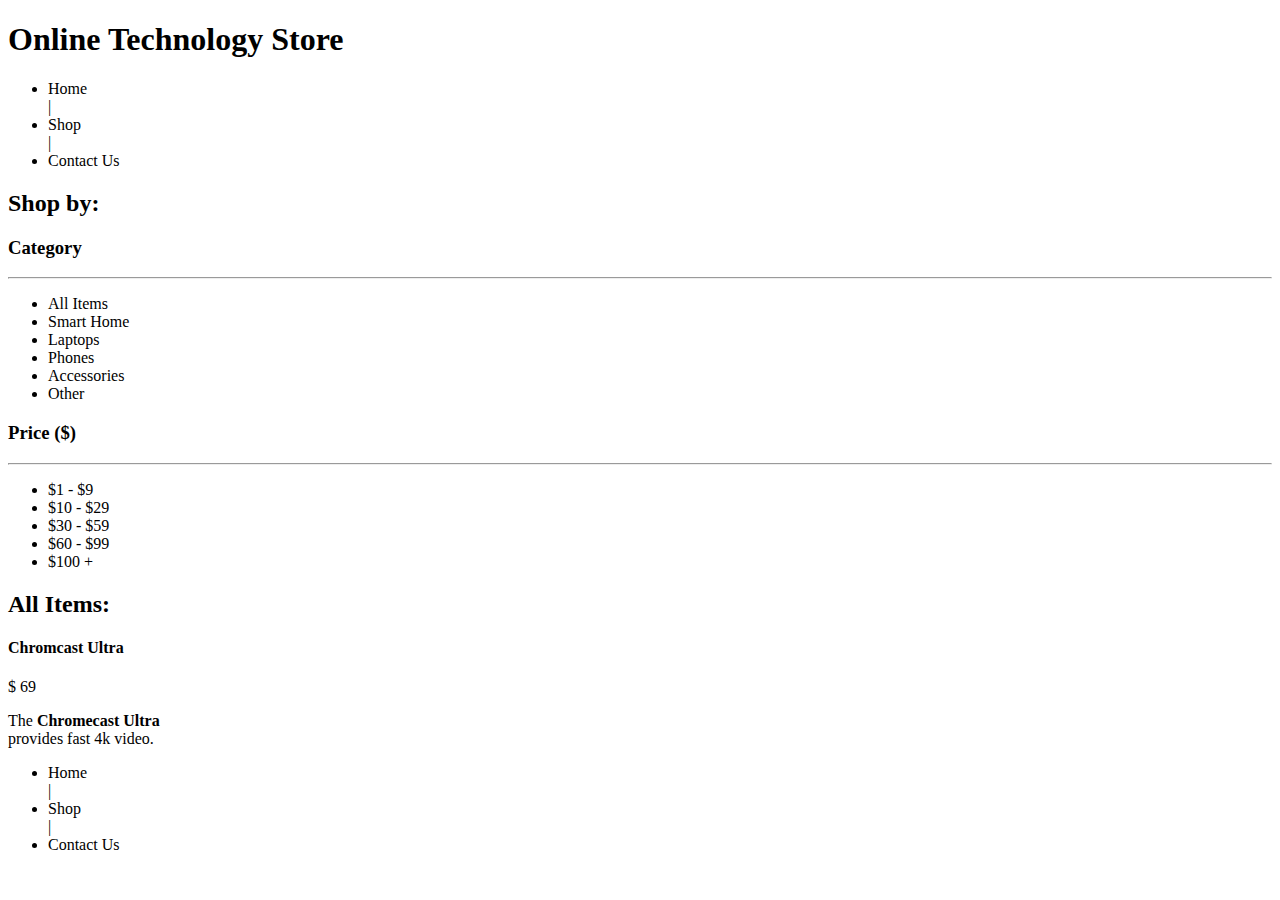
==== index.html @ 853ea76e "Add product images/uls Inserted 6 sample product images and inserted unordered header and footer lis" ====
<!DOCTYPE HTML>
<html lang="en">
    <head>
        <meta charset="UTF-8">
        <title>Technology Store</title>
    </head>
    <body>
        <div>
            <h1>Online Technology Store</h1>
            <ul>
                <li>Home</li> |
                <li>Shop</li> |
                <li>Contact Us</li>
            </ul>
        </div>   
            
        <div>
            <h2>Shop by:</h2>
            <h3>Category</h3><hr>
            <ul>
                <li>All Items</li>
                <li>Smart Home</li>
                <li>Laptops</li>
                <li>Phones</li>
                <li>Accessories</li>
                <li>Other</li>
            </ul>
            <h3>Price <span>($)</span></h3><hr>
            <ul>
                <li>$1  - $9</li>
                <li>$10 - $29</li>
                <li>$30 - $59</li>
                <li>$60 - $99</li>
                <li>$100 +</li>
            </ul>
        </div>
       
        <div>
            <h2>All Items:</h2>
            <div>
                <h4>Chromcast Ultra</h4>
                <p>$ 69</p>
                <p>The <strong>Chromecast Ultra</strong><br>
                    provides fast 4k video.</p>
            </div>
        </div>
        
        <div>
            <ul>
                <li>Home</li> |
                <li>Shop</li> |
                <li>Contact Us</li>
            </ul>
        </div>  
    </body>
</html>
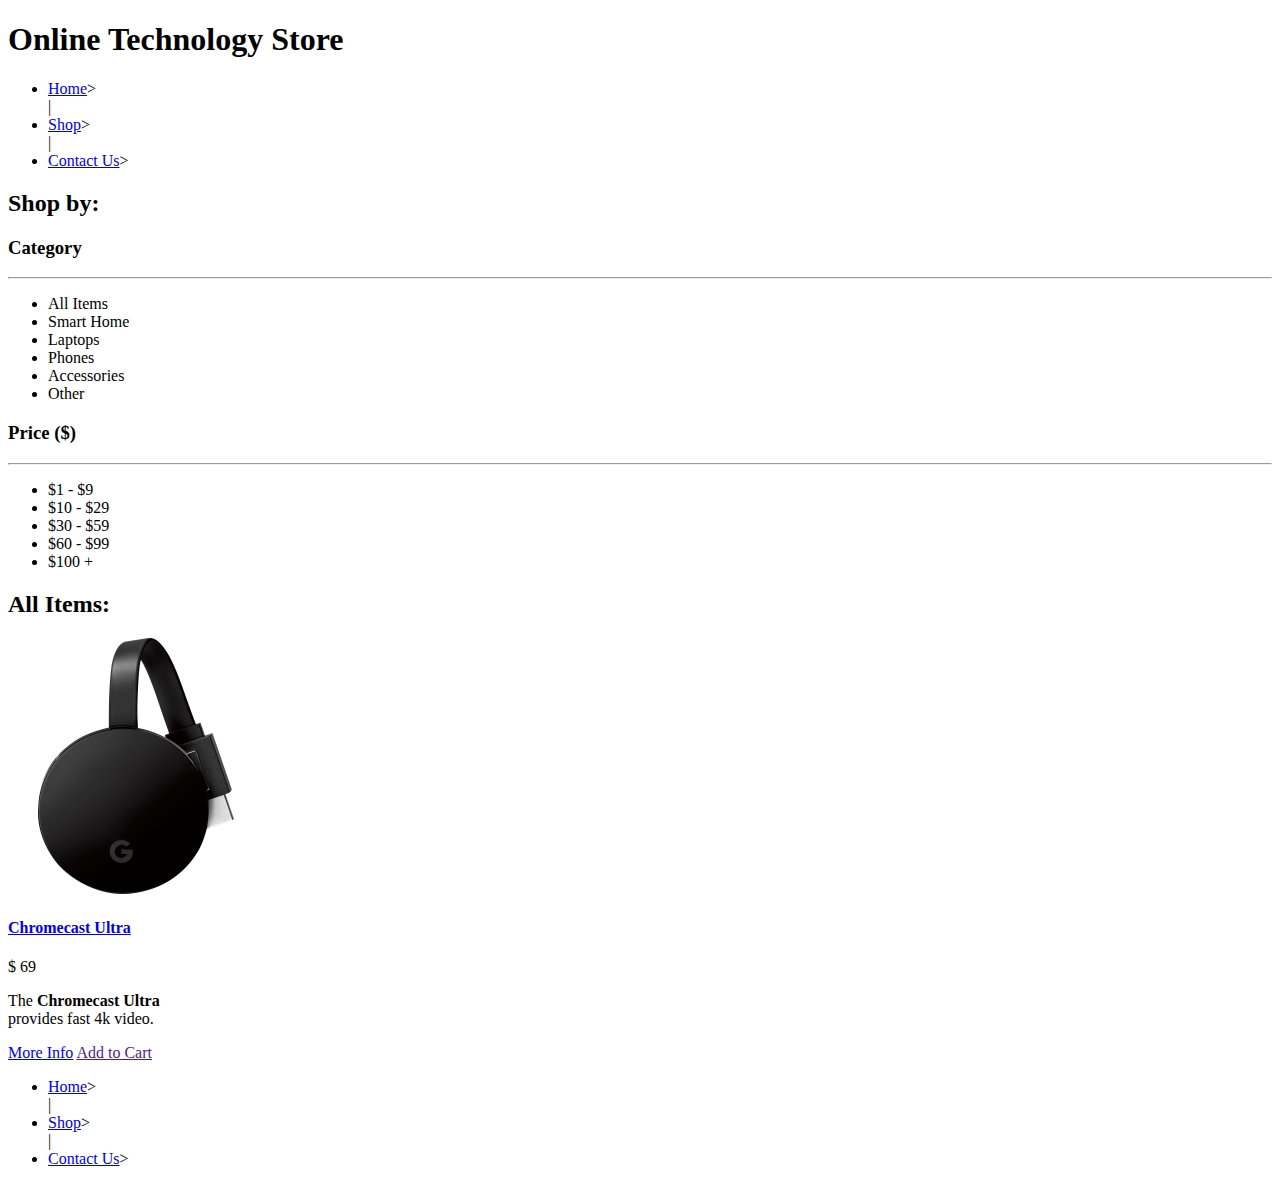
==== commit 7e41ccd0: "Create product/contact pages Created contact.html and product.detail.html Added hyperlinks for produ" ====
--- a/index.html
+++ b/index.html
@@ -8,9 +8,9 @@
         <div>
             <h1>Online Technology Store</h1>
             <ul>
-                <li>Home</li> |
-                <li>Shop</li> |
-                <li>Contact Us</li>
+                <li><a href="./index.html">Home</a>></li> |
+                <li><a href="#product-previews">Shop</a>></li> |
+                <li><a href="./src/contact.html">Contact Us</a>></li>
             </ul>
         </div>   
             
@@ -36,20 +36,29 @@
         </div>
        
         <div>
-            <h2>All Items:</h2>
-            <div>
-                <h4>Chromcast Ultra</h4>
+            <h2 id="product-previews">All Items:</h2>
+            <div id="pp-chromecast-ultra">
+                <a href="./src/product-detail.html">
+                    <img src="./media/product-images/chromecast-ultra.png" alt="Image of Chromecast Ultra">                    
+                </a>
+                <a href="./src/product-detail.html">
+                    <h4>Chromecast Ultra</h4>
+                </a>  
                 <p>$ 69</p>
                 <p>The <strong>Chromecast Ultra</strong><br>
                     provides fast 4k video.</p>
+                <p>
+                    <a href="./src/product-detail.html">More Info</a>
+                    <a href="">Add to Cart</a>
+                </p>
             </div>
         </div>
         
         <div>
             <ul>
-                <li>Home</li> |
-                <li>Shop</li> |
-                <li>Contact Us</li>
+                <li><a href="./index.html">Home</a>></li> |
+                <li><a href="#product-previews">Shop</a>></li> |
+                <li><a href="./src/contact.html">Contact Us</a>></li>
             </ul>
         </div>  
     </body>
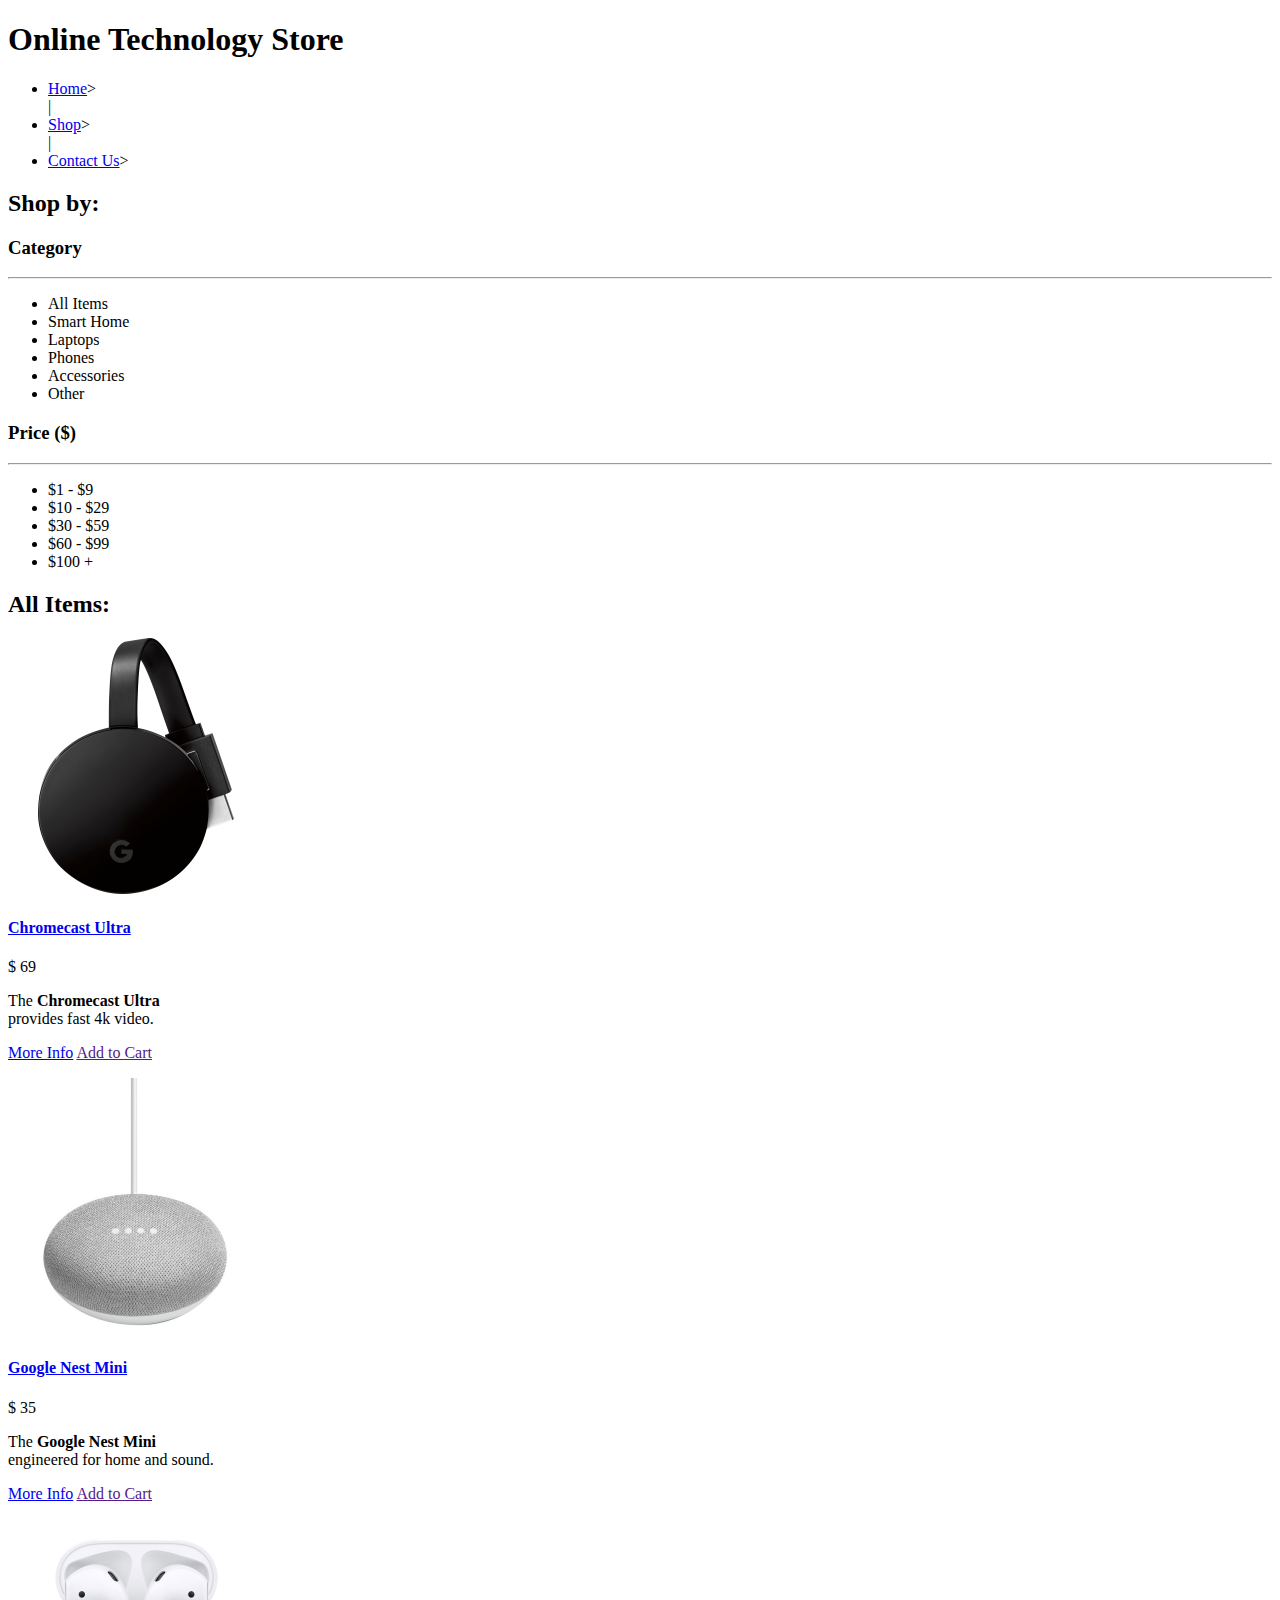
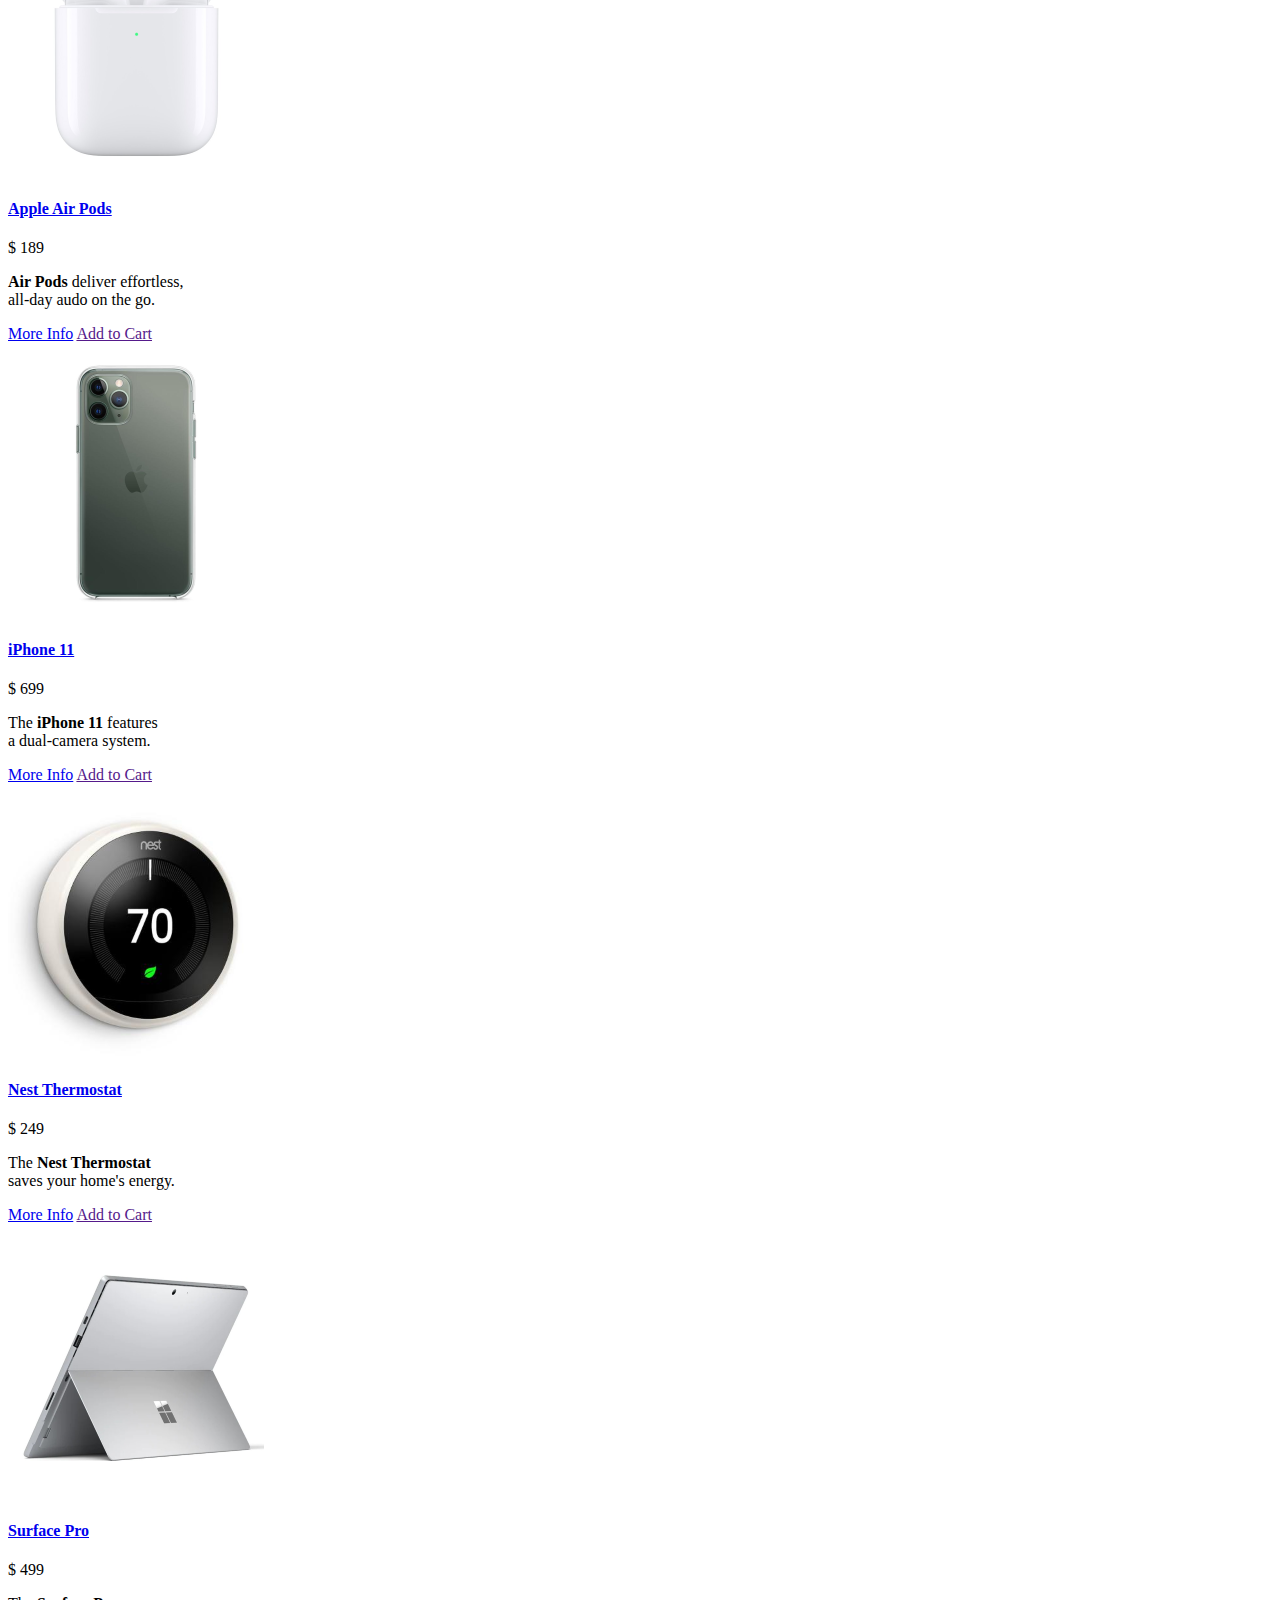
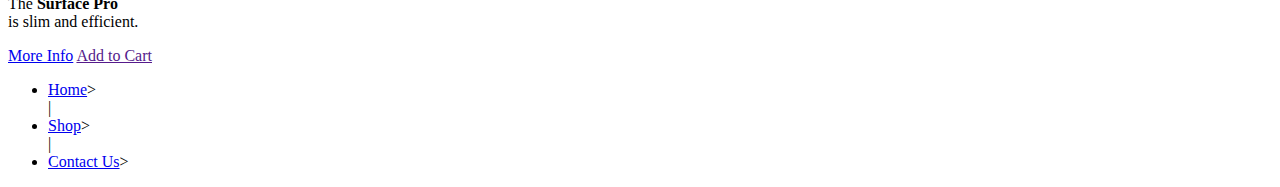
==== commit ee795247: "Add rest of products" ====
--- a/index.html
+++ b/index.html
@@ -5,38 +5,44 @@
         <title>Technology Store</title>
     </head>
     <body>
-        <div>
+        <header>
             <h1>Online Technology Store</h1>
-            <ul>
-                <li><a href="./index.html">Home</a>></li> |
-                <li><a href="#product-previews">Shop</a>></li> |
-                <li><a href="./src/contact.html">Contact Us</a>></li>
-            </ul>
-        </div>   
+            <nav>
+                <ul>
+                    <li><a href="./index.html">Home</a>></li> |
+                    <li><a href="#product-previews">Shop</a>></li> |
+                    <li><a href="./src/contact.html">Contact Us</a>></li>
+                </ul>
+            </nav>  
+        </header>   
             
-        <div>
+        <aside>
             <h2>Shop by:</h2>
-            <h3>Category</h3><hr>
-            <ul>
-                <li>All Items</li>
-                <li>Smart Home</li>
-                <li>Laptops</li>
-                <li>Phones</li>
-                <li>Accessories</li>
-                <li>Other</li>
-            </ul>
-            <h3>Price <span>($)</span></h3><hr>
-            <ul>
-                <li>$1  - $9</li>
-                <li>$10 - $29</li>
-                <li>$30 - $59</li>
-                <li>$60 - $99</li>
-                <li>$100 +</li>
-            </ul>
-        </div>
+            <section>
+                <h3>Category</h3><hr>
+                <ul>
+                    <li>All Items</li>
+                    <li>Smart Home</li>
+                    <li>Laptops</li>
+                    <li>Phones</li>
+                    <li>Accessories</li>
+                    <li>Other</li>
+                </ul>
+            </section>
+            <section>
+                <h3>Price <span>($)</span></h3><hr>
+                <ul>
+                    <li>$1  - $9</li>
+                    <li>$10 - $29</li>
+                    <li>$30 - $59</li>
+                    <li>$60 - $99</li>
+                    <li>$100 +</li>
+                </ul>    
+            </section>
+        </aside>
        
-        <div>
-            <h2 id="product-previews">All Items:</h2>
+        <main id="product-previews"> <!--Use's pp prefix-->
+            <h2>All Items:</h2>
             <div id="pp-chromecast-ultra">
                 <a href="./src/product-detail.html">
                     <img src="./media/product-images/chromecast-ultra.png" alt="Image of Chromecast Ultra">                    
@@ -52,14 +58,96 @@
                     <a href="">Add to Cart</a>
                 </p>
             </div>
-        </div>
+            
+            <div id="pp-nest-mini">
+                <a href="./src/product-detail.html">
+                    <img src="./media/product-images/nest-mini.png" alt="Image of Nest Mini">                    
+                </a>
+                <a href="./src/product-detail.html">
+                    <h4>Google Nest Mini</h4>
+                </a>  
+                <p>$ 35</p>
+                <p>The <strong>Google Nest Mini</strong><br>
+                    engineered for home and sound.</p>
+                <p>
+                    <a href="./src/product-detail.html">More Info</a>
+                    <a href="">Add to Cart</a>
+                </p>
+            </div>
+            
+            <div id="pp-airpods">
+                <a href="./src/product-detail.html">
+                    <img src="./media/product-images/airpods.png" alt="Image of Air Pods">                    
+                </a>
+                <a href="./src/product-detail.html">
+                    <h4>Apple Air Pods</h4>
+                </a>  
+                <p>$ 189</p>
+                <p><strong>Air Pods</strong> deliver effortless,<br>
+                    all-day audo on the go.</p>
+                <p>
+                    <a href="./src/product-detail.html">More Info</a>
+                    <a href="">Add to Cart</a>
+                </p>
+            </div>
+            
+            <div id="pp-iphone">
+                <a href="./src/product-detail.html">
+                    <img src="./media/product-images/iphone.png" alt="Image of iPhone">                    
+                </a>
+                <a href="./src/product-detail.html">
+                    <h4>iPhone 11</h4>
+                </a>  
+                <p>$ 699</p>
+                <p>The <strong>iPhone 11</strong> features<br>
+                    a dual-camera system.</p>
+                <p>
+                    <a href="./src/product-detail.html">More Info</a>
+                    <a href="">Add to Cart</a>
+                </p>
+            </div>
+            
+            <div id="pp-nest-thermostat">
+                <a href="./src/product-detail.html">
+                    <img src="./media/product-images/nest-thermostat.png" alt="Image of Nest Thermostat">                    
+                </a>
+                <a href="./src/product-detail.html">
+                    <h4>Nest Thermostat</h4>
+                </a>  
+                <p>$ 249</p>
+                <p>The <strong>Nest Thermostat</strong><br>
+                    saves your home's energy.</p>
+                <p>
+                    <a href="./src/product-detail.html">More Info</a>
+                    <a href="">Add to Cart</a>
+                </p>
+            </div>
+            
+            <div id="pp-surface-pro">
+                <a href="./src/product-detail.html">
+                    <img src="./media/product-images/surface-pro.png" alt="Image of Surface Pro">                    
+                </a>
+                <a href="./src/product-detail.html">
+                    <h4>Surface Pro</h4>
+                </a>  
+                <p>$ 499</p>
+                <p>The <strong>Surface Pro</strong><br>
+                    is slim and efficient.</p>
+                <p>
+                    <a href="./src/product-detail.html">More Info</a>
+                    <a href="">Add to Cart</a>
+                </p>
+            </div>
+        </main>
         
-        <div>
-            <ul>
-                <li><a href="./index.html">Home</a>></li> |
-                <li><a href="#product-previews">Shop</a>></li> |
-                <li><a href="./src/contact.html">Contact Us</a>></li>
-            </ul>
-        </div>  
+        <footer>
+            <nav>
+                <ul>
+                    <li><a href="./index.html">Home</a>></li> |
+                    <li><a href="#product-previews">Shop</a>></li> |
+                    <li><a href="./src/contact.html">Contact Us</a>></li>
+                </ul>
+            </nav>
+        </footer>  
     </body>
 </html>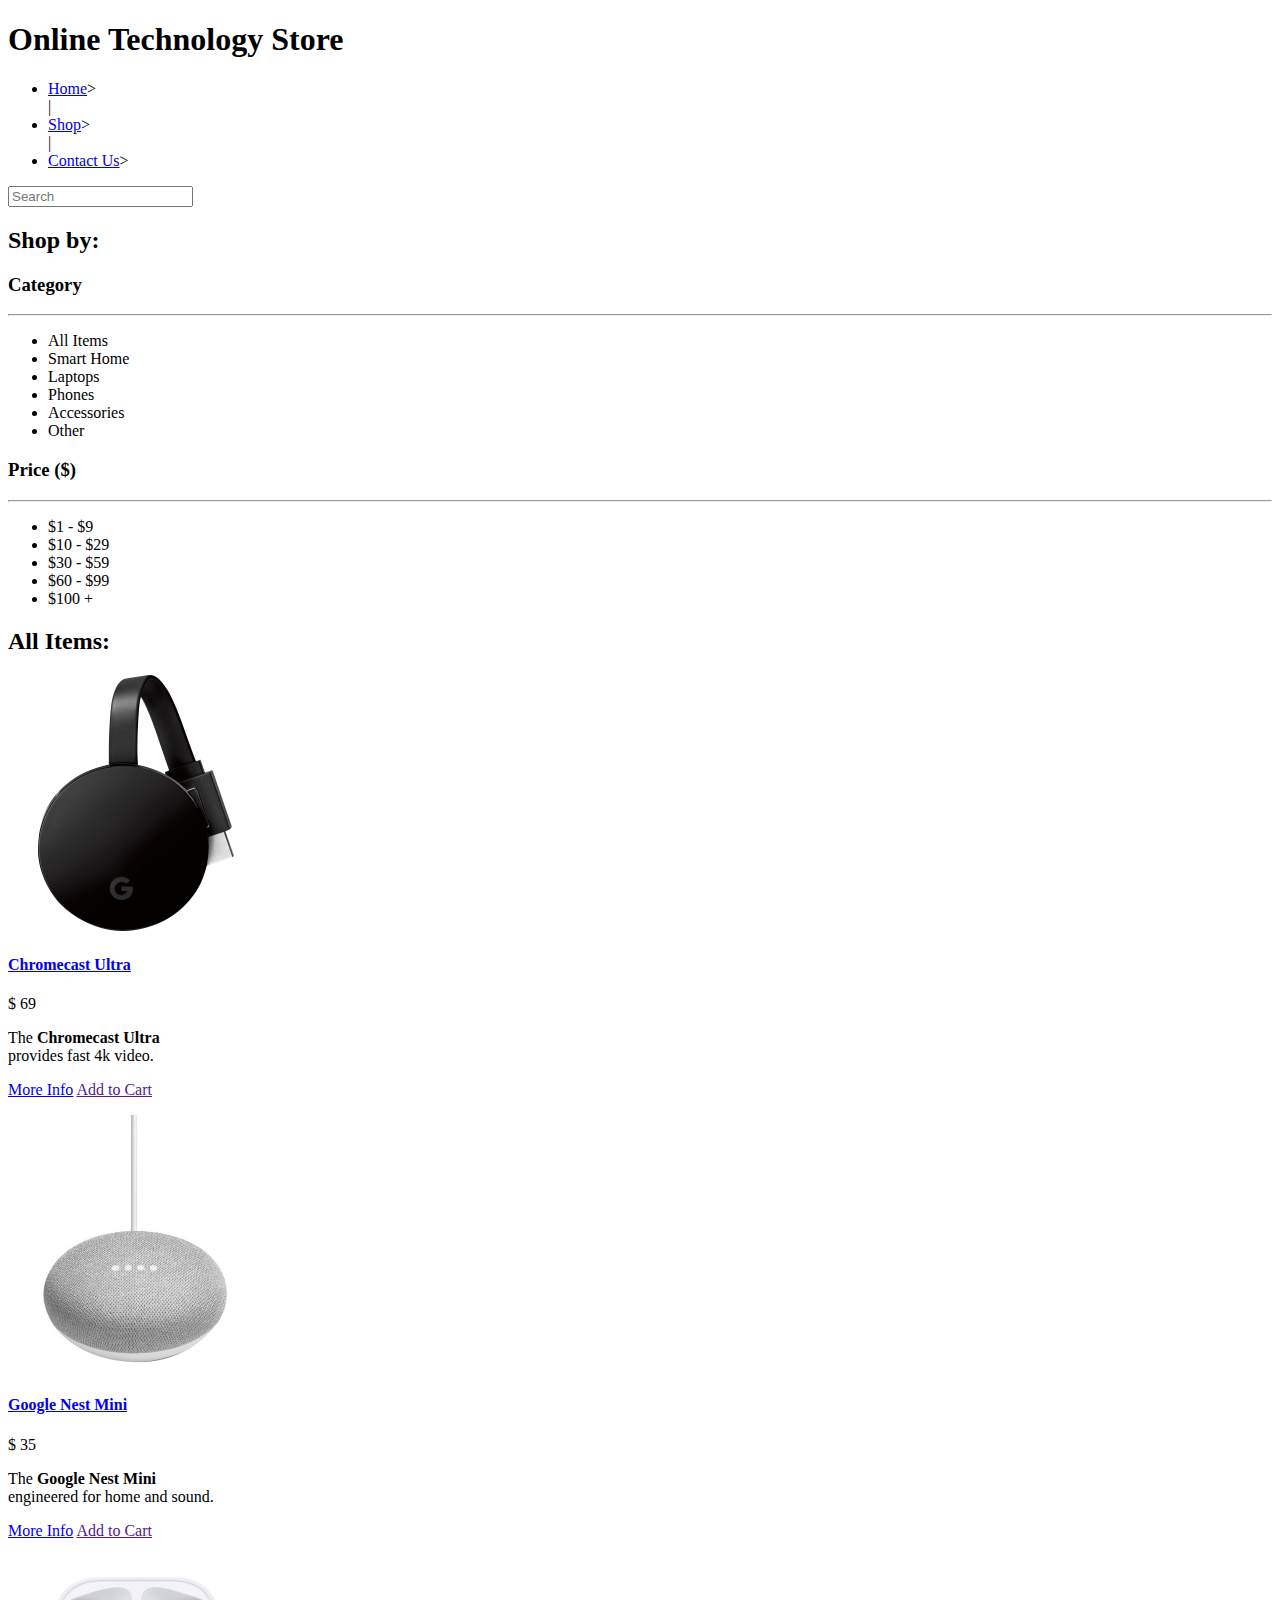
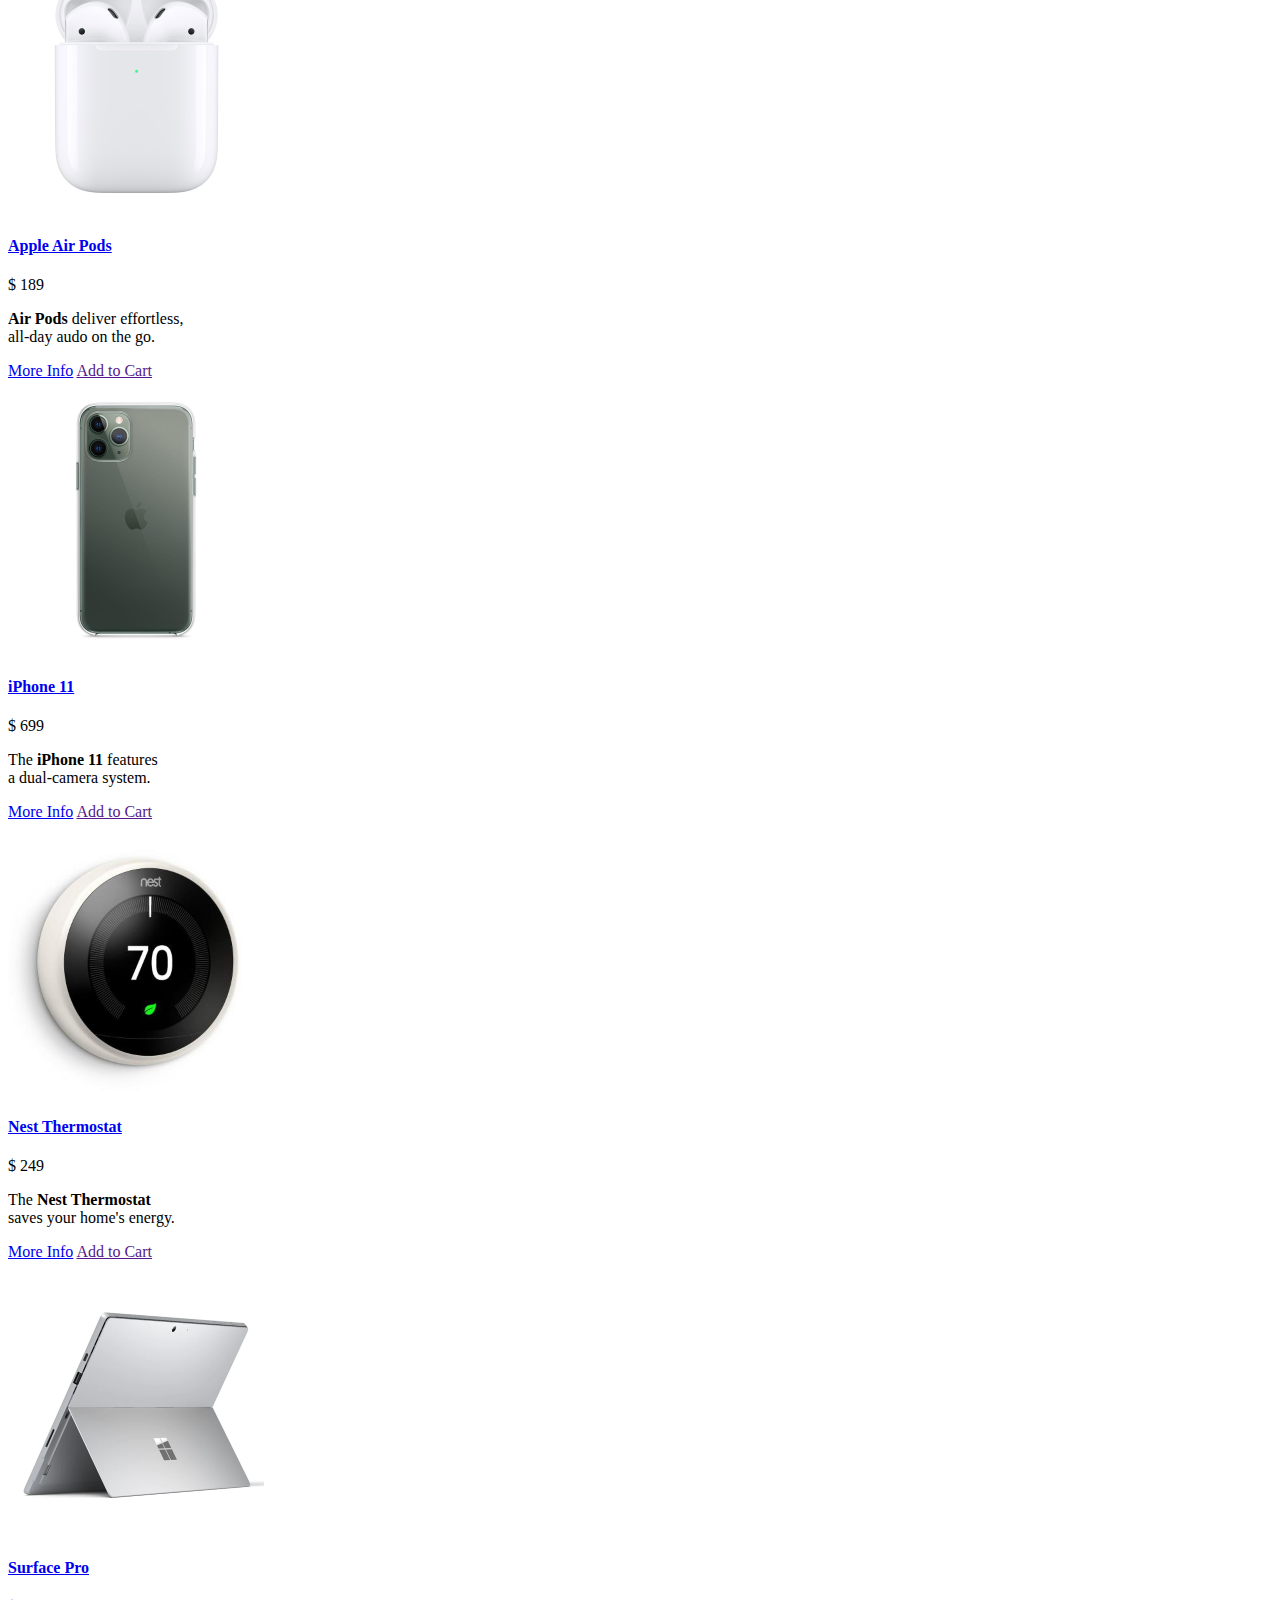
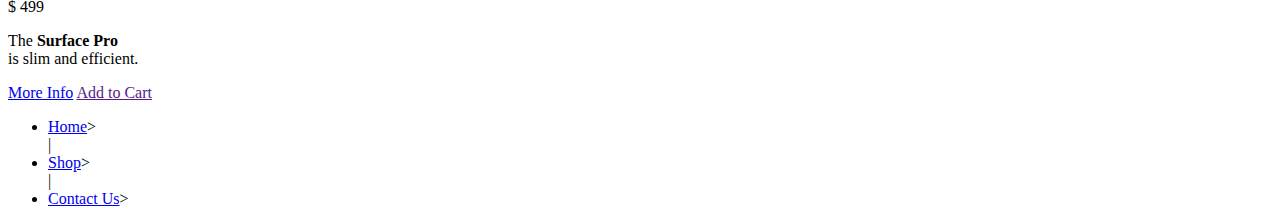
==== commit 3d34f477: "Complete HTML" ====
--- a/index.html
+++ b/index.html
@@ -11,9 +11,10 @@
                 <ul>
                     <li><a href="./index.html">Home</a>></li> |
                     <li><a href="#product-previews">Shop</a>></li> |
-                    <li><a href="./src/contact.html">Contact Us</a>></li>
+                    <li><a href="./html/contact.html">Contact Us</a>></li>
                 </ul>
             </nav>  
+            <input type="search" placeholder="Search">
         </header>   
             
         <aside>
@@ -44,97 +45,97 @@
         <main id="product-previews"> <!--Use's pp prefix-->
             <h2>All Items:</h2>
             <div id="pp-chromecast-ultra">
-                <a href="./src/product-detail.html">
+                <a href="./html/product-detail.html">
                     <img src="./media/product-images/chromecast-ultra.png" alt="Image of Chromecast Ultra">                    
                 </a>
-                <a href="./src/product-detail.html">
+                <a href="./html/product-detail.html">
                     <h4>Chromecast Ultra</h4>
                 </a>  
                 <p>$ 69</p>
                 <p>The <strong>Chromecast Ultra</strong><br>
                     provides fast 4k video.</p>
                 <p>
-                    <a href="./src/product-detail.html">More Info</a>
+                    <a href="./html/product-detail.html">More Info</a>
                     <a href="">Add to Cart</a>
                 </p>
             </div>
             
             <div id="pp-nest-mini">
-                <a href="./src/product-detail.html">
+                <a href="./html/product-detail.html">
                     <img src="./media/product-images/nest-mini.png" alt="Image of Nest Mini">                    
                 </a>
-                <a href="./src/product-detail.html">
+                <a href="./html/product-detail.html">
                     <h4>Google Nest Mini</h4>
                 </a>  
                 <p>$ 35</p>
                 <p>The <strong>Google Nest Mini</strong><br>
                     engineered for home and sound.</p>
                 <p>
-                    <a href="./src/product-detail.html">More Info</a>
+                    <a href="./html/product-detail.html">More Info</a>
                     <a href="">Add to Cart</a>
                 </p>
             </div>
             
             <div id="pp-airpods">
-                <a href="./src/product-detail.html">
+                <a href="./html/product-detail.html">
                     <img src="./media/product-images/airpods.png" alt="Image of Air Pods">                    
                 </a>
-                <a href="./src/product-detail.html">
+                <a href="./html/product-detail.html">
                     <h4>Apple Air Pods</h4>
                 </a>  
                 <p>$ 189</p>
                 <p><strong>Air Pods</strong> deliver effortless,<br>
                     all-day audo on the go.</p>
                 <p>
-                    <a href="./src/product-detail.html">More Info</a>
+                    <a href="./html/product-detail.html">More Info</a>
                     <a href="">Add to Cart</a>
                 </p>
             </div>
             
             <div id="pp-iphone">
-                <a href="./src/product-detail.html">
+                <a href="./html/product-detail.html">
                     <img src="./media/product-images/iphone.png" alt="Image of iPhone">                    
                 </a>
-                <a href="./src/product-detail.html">
+                <a href="./html/product-detail.html">
                     <h4>iPhone 11</h4>
                 </a>  
                 <p>$ 699</p>
                 <p>The <strong>iPhone 11</strong> features<br>
                     a dual-camera system.</p>
                 <p>
-                    <a href="./src/product-detail.html">More Info</a>
+                    <a href="./html/product-detail.html">More Info</a>
                     <a href="">Add to Cart</a>
                 </p>
             </div>
             
             <div id="pp-nest-thermostat">
-                <a href="./src/product-detail.html">
+                <a href="./html/product-detail.html">
                     <img src="./media/product-images/nest-thermostat.png" alt="Image of Nest Thermostat">                    
                 </a>
-                <a href="./src/product-detail.html">
+                <a href="./html/product-detail.html">
                     <h4>Nest Thermostat</h4>
                 </a>  
                 <p>$ 249</p>
                 <p>The <strong>Nest Thermostat</strong><br>
                     saves your home's energy.</p>
                 <p>
-                    <a href="./src/product-detail.html">More Info</a>
+                    <a href="./html/product-detail.html">More Info</a>
                     <a href="">Add to Cart</a>
                 </p>
             </div>
             
             <div id="pp-surface-pro">
-                <a href="./src/product-detail.html">
+                <a href="./html/product-detail.html">
                     <img src="./media/product-images/surface-pro.png" alt="Image of Surface Pro">                    
                 </a>
-                <a href="./src/product-detail.html">
+                <a href="./html/product-detail.html">
                     <h4>Surface Pro</h4>
                 </a>  
                 <p>$ 499</p>
                 <p>The <strong>Surface Pro</strong><br>
                     is slim and efficient.</p>
                 <p>
-                    <a href="./src/product-detail.html">More Info</a>
+                    <a href="./html/product-detail.html">More Info</a>
                     <a href="">Add to Cart</a>
                 </p>
             </div>
@@ -145,7 +146,7 @@
                 <ul>
                     <li><a href="./index.html">Home</a>></li> |
                     <li><a href="#product-previews">Shop</a>></li> |
-                    <li><a href="./src/contact.html">Contact Us</a>></li>
+                    <li><a href="./html/contact.html">Contact Us</a>></li>
                 </ul>
             </nav>
         </footer>  
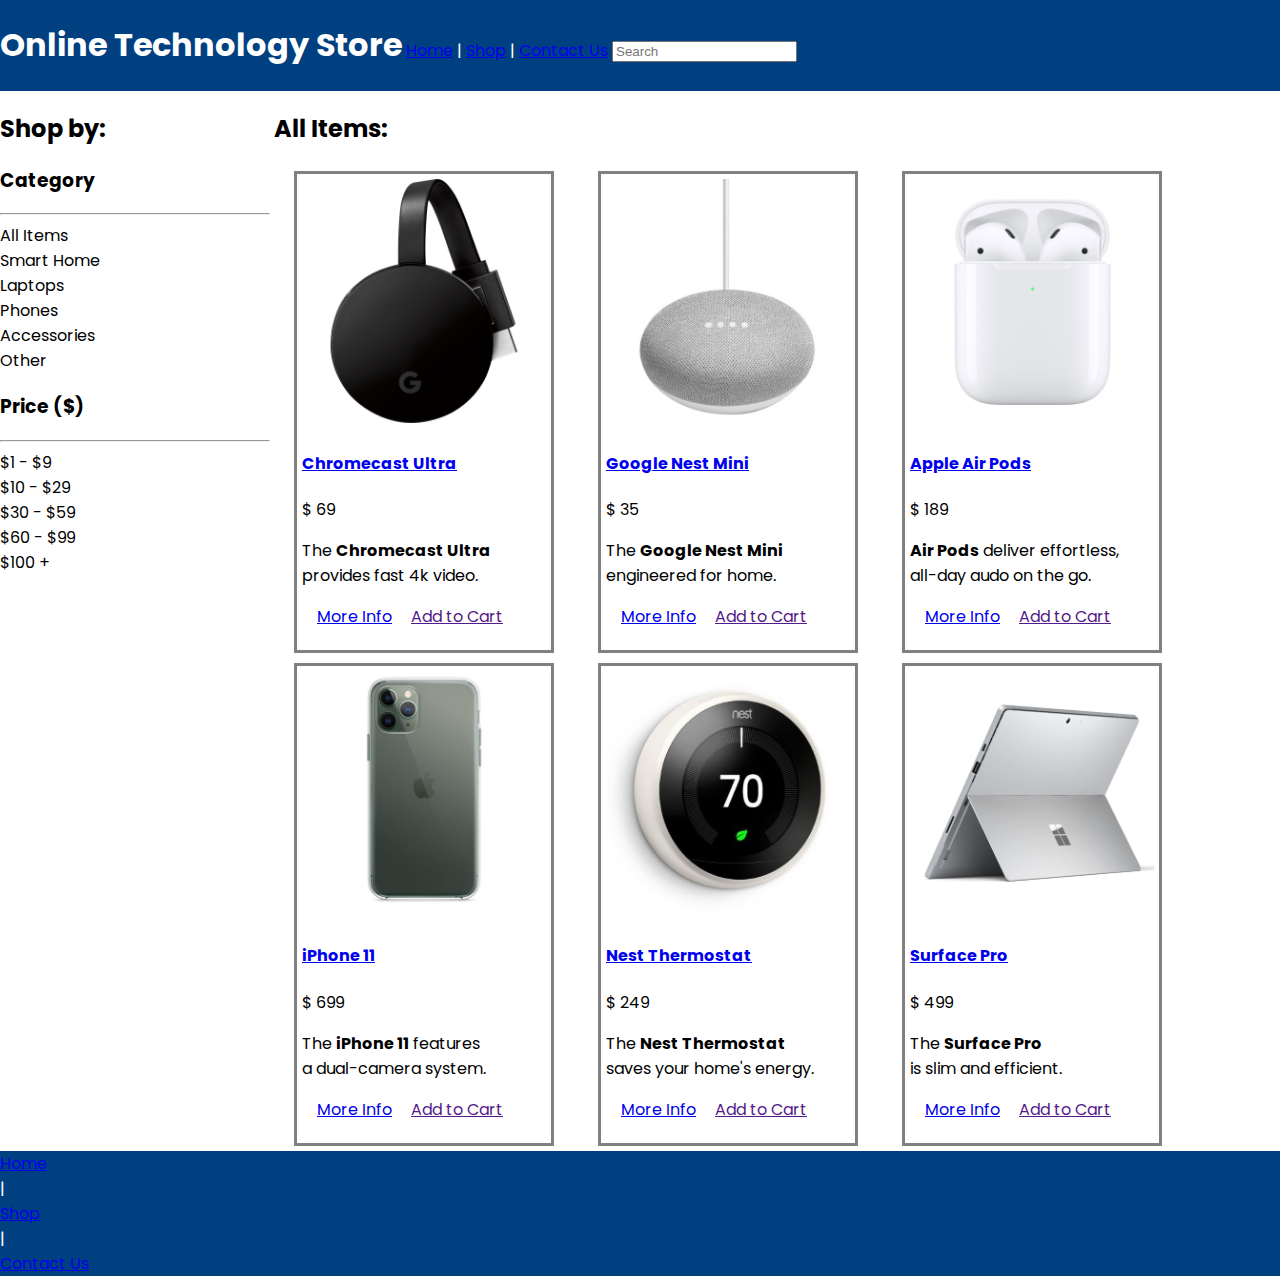
==== commit fbcec5be: "Create some CSS styling" ====
--- a/index.html
+++ b/index.html
@@ -3,15 +3,19 @@
     <head>
         <meta charset="UTF-8">
         <title>Technology Store</title>
+        
+        <link href="https://fonts.googleapis.com/css?family=Poppins&display=swap" rel="stylesheet">
+        <link rel="stylesheet" href="./css/stylesheet.css">
     </head>
+    
     <body>
         <header>
             <h1>Online Technology Store</h1>
             <nav>
                 <ul>
-                    <li><a href="./index.html">Home</a>></li> |
-                    <li><a href="#product-previews">Shop</a>></li> |
-                    <li><a href="./html/contact.html">Contact Us</a>></li>
+                    <li><a href="./index.html">Home</a></li> |
+                    <li><a href="#product-previews">Shop</a></li> |
+                    <li><a href="./html/contact.html">Contact Us</a></li>
                 </ul>
             </nav>  
             <input type="search" placeholder="Search">
@@ -44,7 +48,7 @@
        
         <main id="product-previews"> <!--Use's pp prefix-->
             <h2>All Items:</h2>
-            <div id="pp-chromecast-ultra">
+            <div class = "product" id="pp-chromecast-ultra">
                 <a href="./html/product-detail.html">
                     <img src="./media/product-images/chromecast-ultra.png" alt="Image of Chromecast Ultra">                    
                 </a>
@@ -55,12 +59,12 @@
                 <p>The <strong>Chromecast Ultra</strong><br>
                     provides fast 4k video.</p>
                 <p>
-                    <a href="./html/product-detail.html">More Info</a>
+                    <a href="./html/product-detail.html class=" class="productButton">More Info</a>
                     <a href="">Add to Cart</a>
                 </p>
             </div>
             
-            <div id="pp-nest-mini">
+            <div class = "product" id="pp-nest-mini">
                 <a href="./html/product-detail.html">
                     <img src="./media/product-images/nest-mini.png" alt="Image of Nest Mini">                    
                 </a>
@@ -69,14 +73,14 @@
                 </a>  
                 <p>$ 35</p>
                 <p>The <strong>Google Nest Mini</strong><br>
-                    engineered for home and sound.</p>
+                    engineered for home.</p>
                 <p>
-                    <a href="./html/product-detail.html">More Info</a>
+                    <a href="./html/product-detail.html" class="productButton">More Info</a>
                     <a href="">Add to Cart</a>
                 </p>
             </div>
             
-            <div id="pp-airpods">
+            <div class = "product" id="pp-airpods">
                 <a href="./html/product-detail.html">
                     <img src="./media/product-images/airpods.png" alt="Image of Air Pods">                    
                 </a>
@@ -87,12 +91,12 @@
                 <p><strong>Air Pods</strong> deliver effortless,<br>
                     all-day audo on the go.</p>
                 <p>
-                    <a href="./html/product-detail.html">More Info</a>
+                    <a href="./html/product-detail.html" class="productButton">More Info</a>
                     <a href="">Add to Cart</a>
                 </p>
             </div>
             
-            <div id="pp-iphone">
+            <div class = "product" id="pp-iphone">
                 <a href="./html/product-detail.html">
                     <img src="./media/product-images/iphone.png" alt="Image of iPhone">                    
                 </a>
@@ -103,12 +107,12 @@
                 <p>The <strong>iPhone 11</strong> features<br>
                     a dual-camera system.</p>
                 <p>
-                    <a href="./html/product-detail.html">More Info</a>
+                    <a href="./html/product-detail.html" class="productButton">More Info</a>
                     <a href="">Add to Cart</a>
                 </p>
             </div>
             
-            <div id="pp-nest-thermostat">
+            <div class = "product" id="pp-nest-thermostat">
                 <a href="./html/product-detail.html">
                     <img src="./media/product-images/nest-thermostat.png" alt="Image of Nest Thermostat">                    
                 </a>
@@ -119,12 +123,12 @@
                 <p>The <strong>Nest Thermostat</strong><br>
                     saves your home's energy.</p>
                 <p>
-                    <a href="./html/product-detail.html">More Info</a>
+                    <a href="./html/product-detail.html" class="productButton">More Info</a>
                     <a href="">Add to Cart</a>
                 </p>
             </div>
             
-            <div id="pp-surface-pro">
+            <div class = "product" id="pp-surface-pro">
                 <a href="./html/product-detail.html">
                     <img src="./media/product-images/surface-pro.png" alt="Image of Surface Pro">                    
                 </a>
@@ -135,7 +139,7 @@
                 <p>The <strong>Surface Pro</strong><br>
                     is slim and efficient.</p>
                 <p>
-                    <a href="./html/product-detail.html">More Info</a>
+                    <a href="./html/product-detail.html" class="productButton">More Info</a>
                     <a href="">Add to Cart</a>
                 </p>
             </div>
@@ -144,9 +148,9 @@
         <footer>
             <nav>
                 <ul>
-                    <li><a href="./index.html">Home</a>></li> |
-                    <li><a href="#product-previews">Shop</a>></li> |
-                    <li><a href="./html/contact.html">Contact Us</a>></li>
+                    <li><a href="./index.html">Home</a></li> |
+                    <li><a href="#product-previews">Shop</a></li> |
+                    <li><a href="./html/contact.html">Contact Us</a></li>
                 </ul>
             </nav>
         </footer>  
--- a/css/stylesheet.css
+++ b/css/stylesheet.css
@@ -0,0 +1,59 @@
+html {
+  background: #f7f7f7;    
+}
+
+body {
+  font-family: 'Poppins', sans-serif;
+  
+  background: white;
+  max-width: 1370px;
+  margin: 0 auto;
+}
+
+header, footer {
+  background: #004080;
+  color: white;
+}
+
+.product {
+  box-sizing: border-box;
+  border: 3px solid grey;
+  width: 260px;
+  margin: 5px 20px;
+  padding: 5px;
+  
+  display: inline-block;
+}
+
+.productButton {
+  padding: 0 15px;
+  display: inline-block;
+}
+
+img {
+  max-width: 100%;
+}
+
+ul {
+  margin: 0;
+  padding: 0;
+}
+
+header li {
+  display: inline;
+}
+
+header h1, nav {
+  display: inline-block;
+}
+
+main {
+  width: 1000px;
+  display: inline-block;
+}
+
+aside {
+  width: 270px;
+  display: inline-block;
+  vertical-align: top;
+}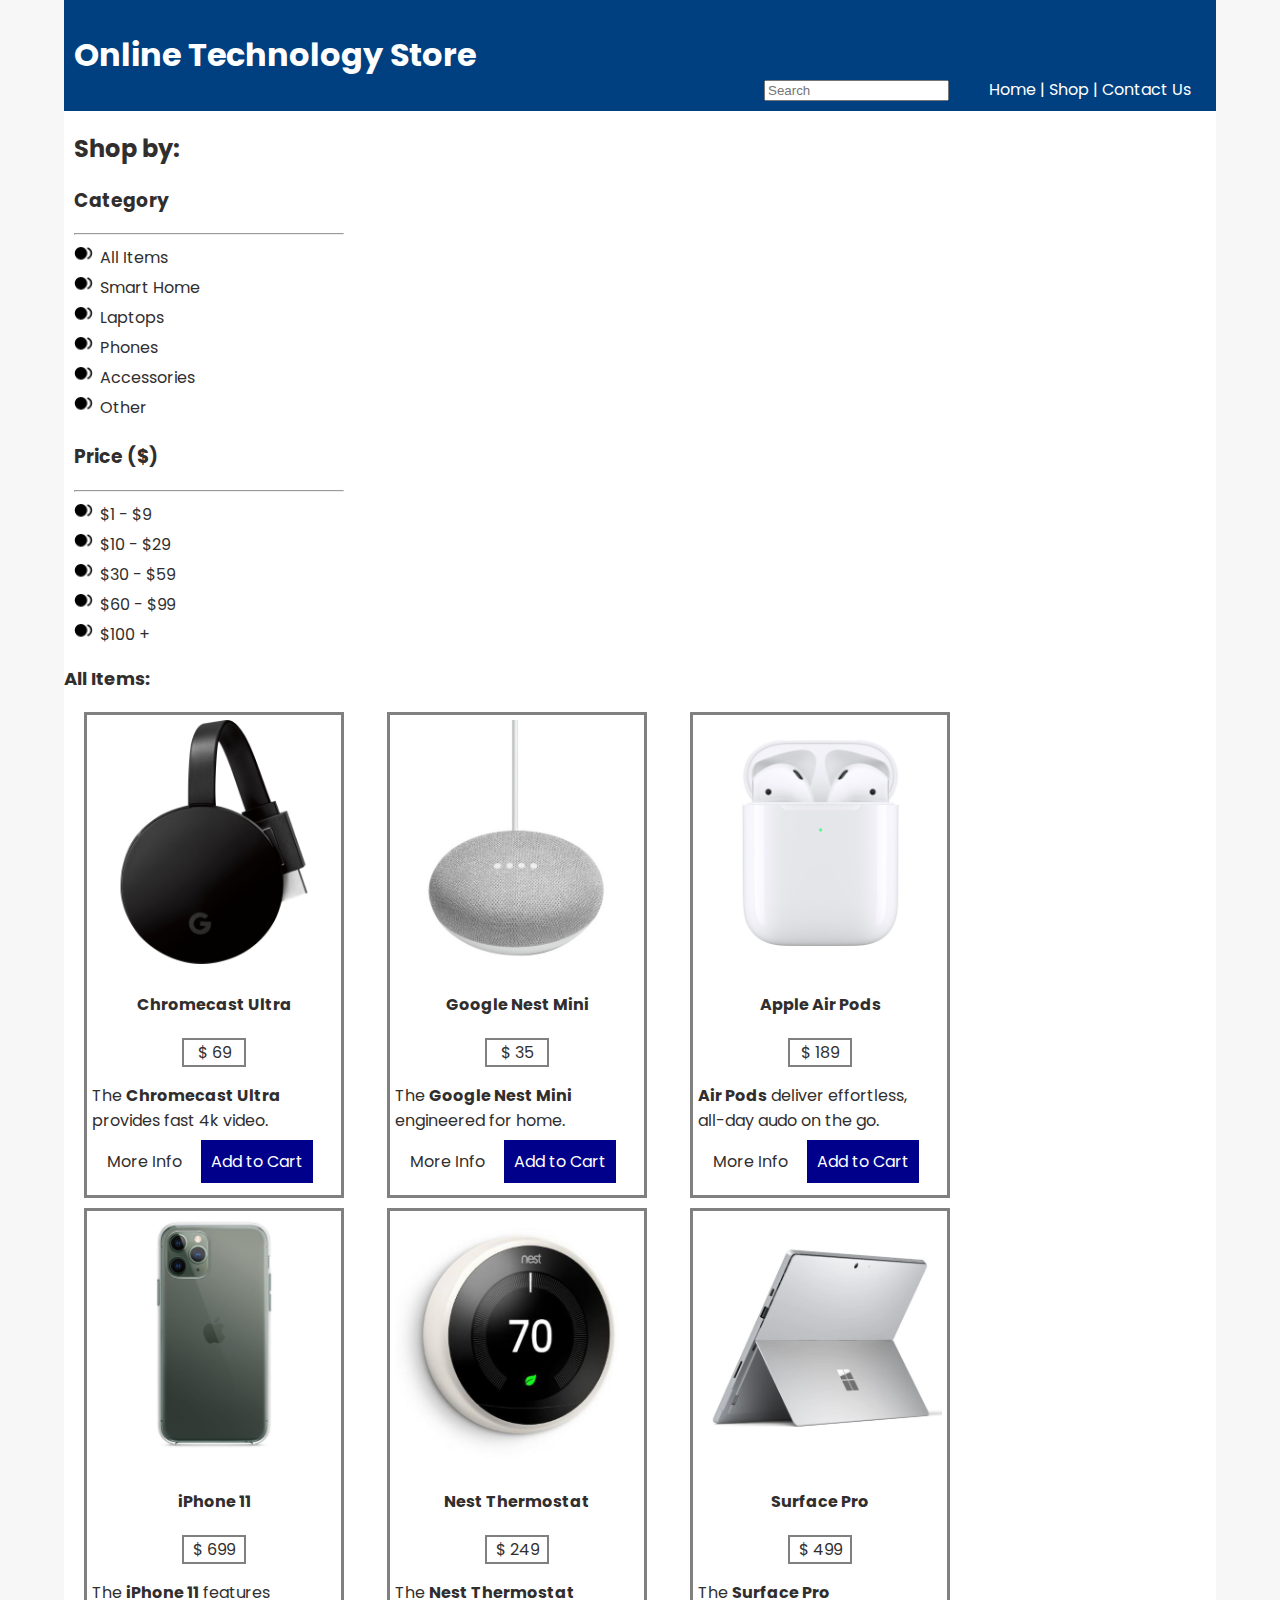
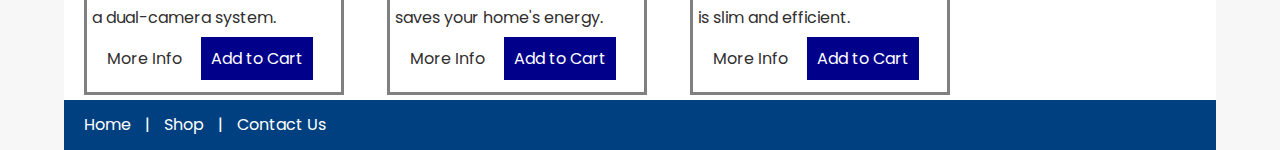
==== commit dac82311: "Start of responsive design" ====
--- a/index.html
+++ b/index.html
@@ -2,10 +2,12 @@
 <html lang="en">
     <head>
         <meta charset="UTF-8">
+        <meta name="viewport" content="width=device-width, initial-scale=1">
         <title>Technology Store</title>
         
         <link href="https://fonts.googleapis.com/css?family=Poppins&display=swap" rel="stylesheet">
         <link rel="stylesheet" href="./css/stylesheet.css">
+        <link rel="icon" href="./media/icons/favicon.ico">
     </head>
     
     <body>
@@ -55,12 +57,12 @@
                 <a href="./html/product-detail.html">
                     <h4>Chromecast Ultra</h4>
                 </a>  
-                <p>$ 69</p>
+                <p class="product-price">$ 69</p class="product-price">
                 <p>The <strong>Chromecast Ultra</strong><br>
                     provides fast 4k video.</p>
                 <p>
-                    <a href="./html/product-detail.html class=" class="productButton">More Info</a>
-                    <a href="">Add to Cart</a>
+                    <a href="./html/product-detail.html" class="productButton">More Info</a>
+                    <a href="" class="cartButton" id="testPosition">Add to Cart</a>
                 </p>
             </div>
             
@@ -71,12 +73,12 @@
                 <a href="./html/product-detail.html">
                     <h4>Google Nest Mini</h4>
                 </a>  
-                <p>$ 35</p>
+                <p class="product-price">$ 35</p class="product-price">
                 <p>The <strong>Google Nest Mini</strong><br>
                     engineered for home.</p>
                 <p>
                     <a href="./html/product-detail.html" class="productButton">More Info</a>
-                    <a href="">Add to Cart</a>
+                    <a href="" class="cartButton">Add to Cart</a>
                 </p>
             </div>
             
@@ -87,12 +89,12 @@
                 <a href="./html/product-detail.html">
                     <h4>Apple Air Pods</h4>
                 </a>  
-                <p>$ 189</p>
+                <p class="product-price">$ 189</p class="product-price">
                 <p><strong>Air Pods</strong> deliver effortless,<br>
                     all-day audo on the go.</p>
                 <p>
                     <a href="./html/product-detail.html" class="productButton">More Info</a>
-                    <a href="">Add to Cart</a>
+                    <a href="" class="cartButton">Add to Cart</a>
                 </p>
             </div>
             
@@ -103,12 +105,12 @@
                 <a href="./html/product-detail.html">
                     <h4>iPhone 11</h4>
                 </a>  
-                <p>$ 699</p>
+                <p class="product-price">$ 699</p>
                 <p>The <strong>iPhone 11</strong> features<br>
                     a dual-camera system.</p>
                 <p>
                     <a href="./html/product-detail.html" class="productButton">More Info</a>
-                    <a href="">Add to Cart</a>
+                    <a href="" class="cartButton">Add to Cart</a>
                 </p>
             </div>
             
@@ -119,12 +121,12 @@
                 <a href="./html/product-detail.html">
                     <h4>Nest Thermostat</h4>
                 </a>  
-                <p>$ 249</p>
+                <p class="product-price">$ 249</p class="product-price">
                 <p>The <strong>Nest Thermostat</strong><br>
                     saves your home's energy.</p>
                 <p>
                     <a href="./html/product-detail.html" class="productButton">More Info</a>
-                    <a href="">Add to Cart</a>
+                    <a href="" class="cartButton">Add to Cart</a>
                 </p>
             </div>
             
@@ -135,12 +137,12 @@
                 <a href="./html/product-detail.html">
                     <h4>Surface Pro</h4>
                 </a>  
-                <p>$ 499</p>
+                <p class="product-price">$ 499</p class="product-price">
                 <p>The <strong>Surface Pro</strong><br>
                     is slim and efficient.</p>
                 <p>
                     <a href="./html/product-detail.html" class="productButton">More Info</a>
-                    <a href="">Add to Cart</a>
+                    <a href="" class="cartButton">Add to Cart</a>
                 </p>
             </div>
         </main>
--- a/css/stylesheet.css
+++ b/css/stylesheet.css
@@ -1,18 +1,33 @@
 html {
-  background: #f7f7f7;    
+  background: #f7f7f7;  
+  font-size: 16px;  
 }
 
 body {
   font-family: 'Poppins', sans-serif;
+  color: rgb(49,46,46);
   
   background: white;
-  max-width: 1370px;
+  max-width: 90vw;
   margin: 0 auto;
 }
 
 header, footer {
+  padding: 10px 0;
   background: #004080;
   color: white;
+}
+
+header nav, header > input {
+  float: right;
+  margin: 15px;
+  position: relative;
+  top: 50px
+}
+
+header > input {
+  position: relative;
+  top: 55px;
 }
 
 .product {
@@ -21,13 +36,26 @@
   width: 260px;
   margin: 5px 20px;
   padding: 5px;
+  font-size: 1rem;
   
   display: inline-block;
+}
+
+.product-price {
+  text-align: center;
+  border: 2px solid grey;
+  margin: 0 90px;
 }
 
 .productButton {
   padding: 0 15px;
   display: inline-block;
+}
+
+.cartButton {
+  padding: 10px;
+  background: darkblue;
+  color: white;
 }
 
 img {
@@ -39,21 +67,78 @@
   padding: 0;
 }
 
-header li {
+li {
+  list-style: inside url(../media/icons/list-icon.png);
+  line-height: 30px;
+}
+
+a {
+  text-decoration: none;
+  color: inherit;
+}
+
+a:nth-of-type(2), a:nth-of-type(3) {
+  text-align: center;
+}
+
+a:hover {
+  color: #0e69e9
+}
+
+header li, footer li {
   display: inline;
+}
+
+footer li {
+  padding: 0 10px 0 10px;
+  list-style: none;
 }
 
 header h1, nav {
   display: inline-block;
+  padding: 0 10px;
 }
 
 main {
   width: 1000px;
   display: inline-block;
+  font-size: 12px;
 }
 
 aside {
   width: 270px;
   display: inline-block;
   vertical-align: top;
+  padding: 0 0 0 10px;
+}
+
+/* Product Detail Page */
+.product-detail {
+  width: 660px;
+}
+
+.product-detail img {
+  max-width: 50%;
+  float: left;
+}
+
+/* Contact Us Page */
+form {
+  padding: 10px;
+  margin: 10px 0;
+  width: 600px;
+}
+
+form > div {
+  margin: 10px 0;
+}
+
+.inline label {
+  width: 100px;
+  display: inline-block;
+}
+
+input[type="text"],input[type="email"] {
+  padding: 10px;
+  width: 300px;
 }